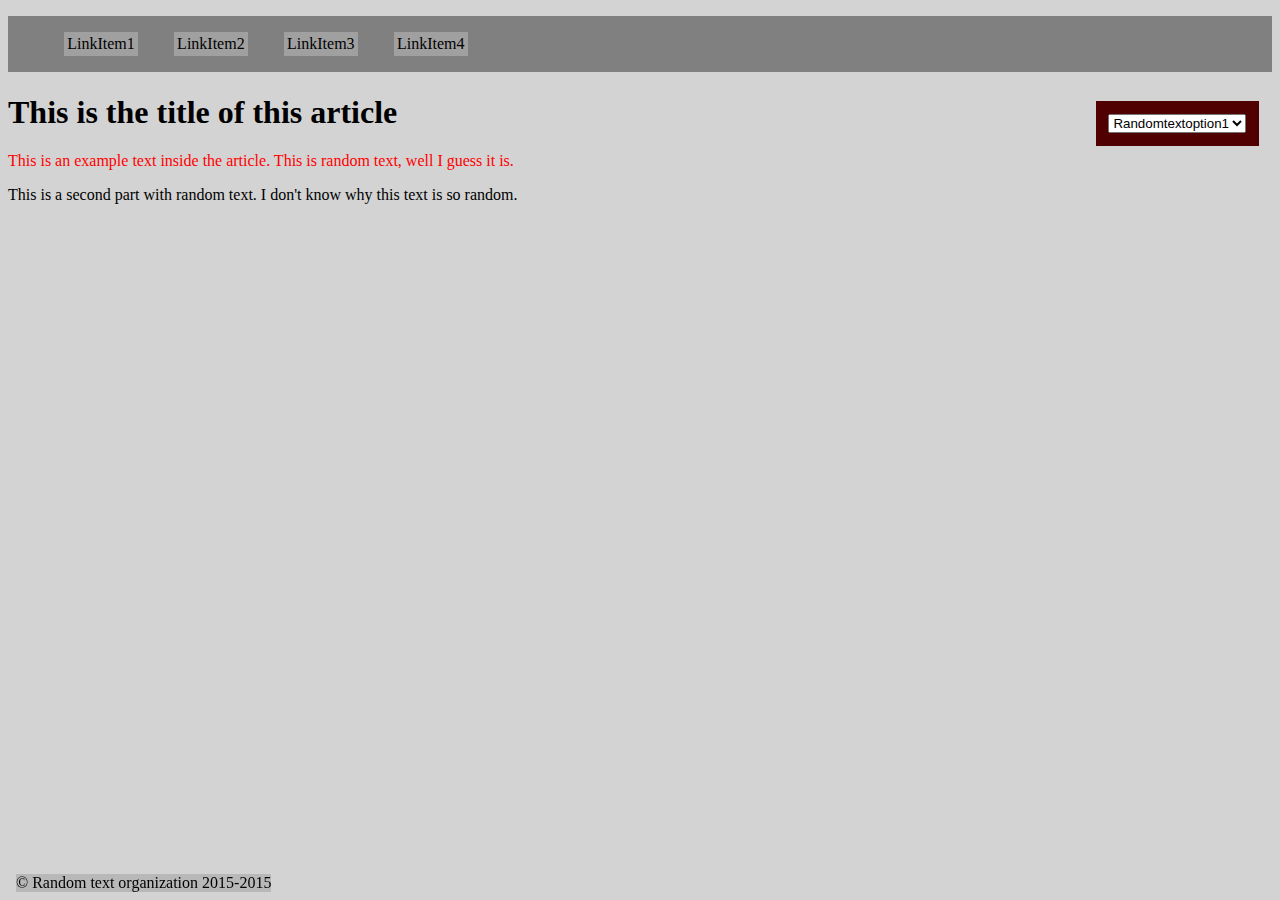
==== index2.html @ 4269b23d "index" ====
<!doctype html>
<html>

<head>
<meta charset="UTF-8">
<meta name="description" content="Web test site which also is like a tutorial">
<meta name="keywords" content="tutorial, html, test">
<title>HTML reference and tutorial</title>
<link rel="stylesheet" href="index.css">
</head>

<nav>
<ul id="topmenu">
<li><a href="Page.html">LinkItem1</a></li>
<li><a href="Page2.html">LinkItem2</a></li>
<li><a href="Page3.html">LinkItem3</a></li>
<li><a href="Page4.html">LinkItem4</a></li>
</ul>
</nav>

<aside>
<select id="selectbox">
<option>Randomtextoption1</option>
<option>Randomtextoption2</option>
<option>Randomtextoption3</option>
</select>
</aside>

    <section>

    <header>
	<h1>This is the title of this article</h1>
	</header>
	
	<article>
	<p id="htmltut">
	This is an example text inside the article. This is random text, well I guess it is.
	</p>
	
	<p id="htmltut2">
	This is a second part with random text. I don't know why this text is so random.
	</p>
    </article>
	 
	<footer>
	
    </footer>
	</section>
	   
	   
	   
	   
<footer id="endfooter">
&copy; Random text organization 2015-2015
</footer>
---- index.css ----
#topmenu {
	background-color: grey;
	
	
}
nav {
	background-color: grey;
}
#htmltut {
	color: red;
}
li
{
	list-style-type: none;
	background-color: #A0A0A0;
	list-style-position: inline;
	display: inline-block;
	margin: 1em;
	padding: 0.2em;
	border: 0.1em;
	border-color: black;
	
}
a
{
	text-decoration: none;
	color: black;
}
body {
	background-color: lightgrey;
}
aside
{
	position: right;
	margin: 0.8em;
	padding: 0.8em;
	float: right;
	background-color: #500000;
}
#endfooter {
	float: bottom;
	position: fixed;
	bottom: 0;
	margin: 0.5em;
	background-color: #B8B8B8;
}
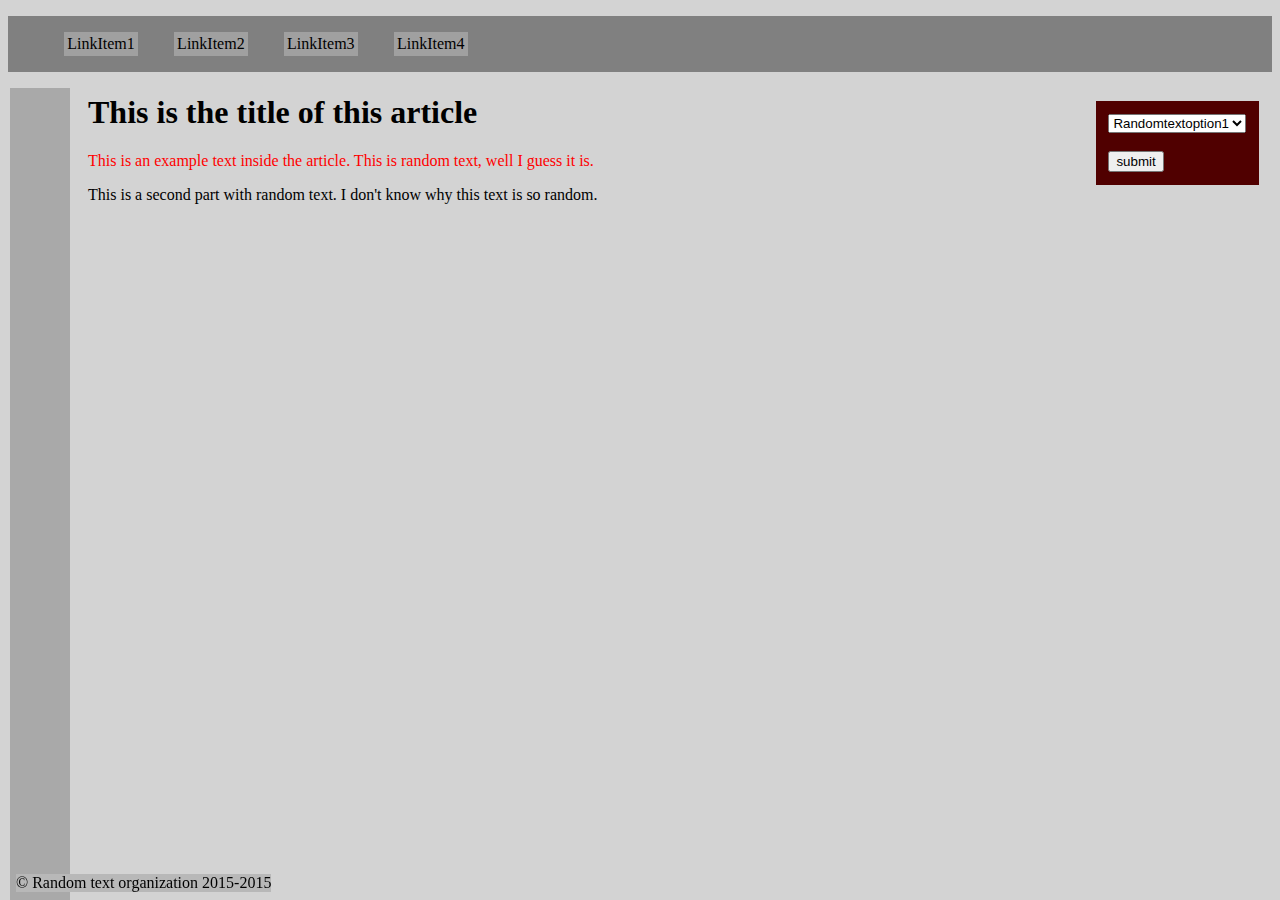
==== commit 83ae8513: "index" ====
--- a/index2.html
+++ b/index2.html
@@ -23,10 +23,13 @@
 <option>Randomtextoption1</option>
 <option>Randomtextoption2</option>
 <option>Randomtextoption3</option>
-</select>
+</select> <br><br>
+<input type="submit"value="submit">
 </aside>
+<section id="links">
 
-    <section>
+</section>
+    <section id="mid">
 
     <header>
 	<h1>This is the title of this article</h1>
--- a/index.css
+++ b/index.css
@@ -38,9 +38,25 @@
 	background-color: #500000;
 }
 #endfooter {
-	float: bottom;
 	position: fixed;
 	bottom: 0;
 	margin: 0.5em;
 	background-color: #B8B8B8;
-}+}
+#links
+{
+	background-color: darkgrey;
+	margin-left: 0.1em;
+	margin-bottom: 0.1em;
+	float: left;
+	padding: 0.3em;
+	position: fixed;
+	height: 100%;
+	width: 4%;
+	
+} 
+#mid 
+{
+	margin-left: 5em;
+	
+} 